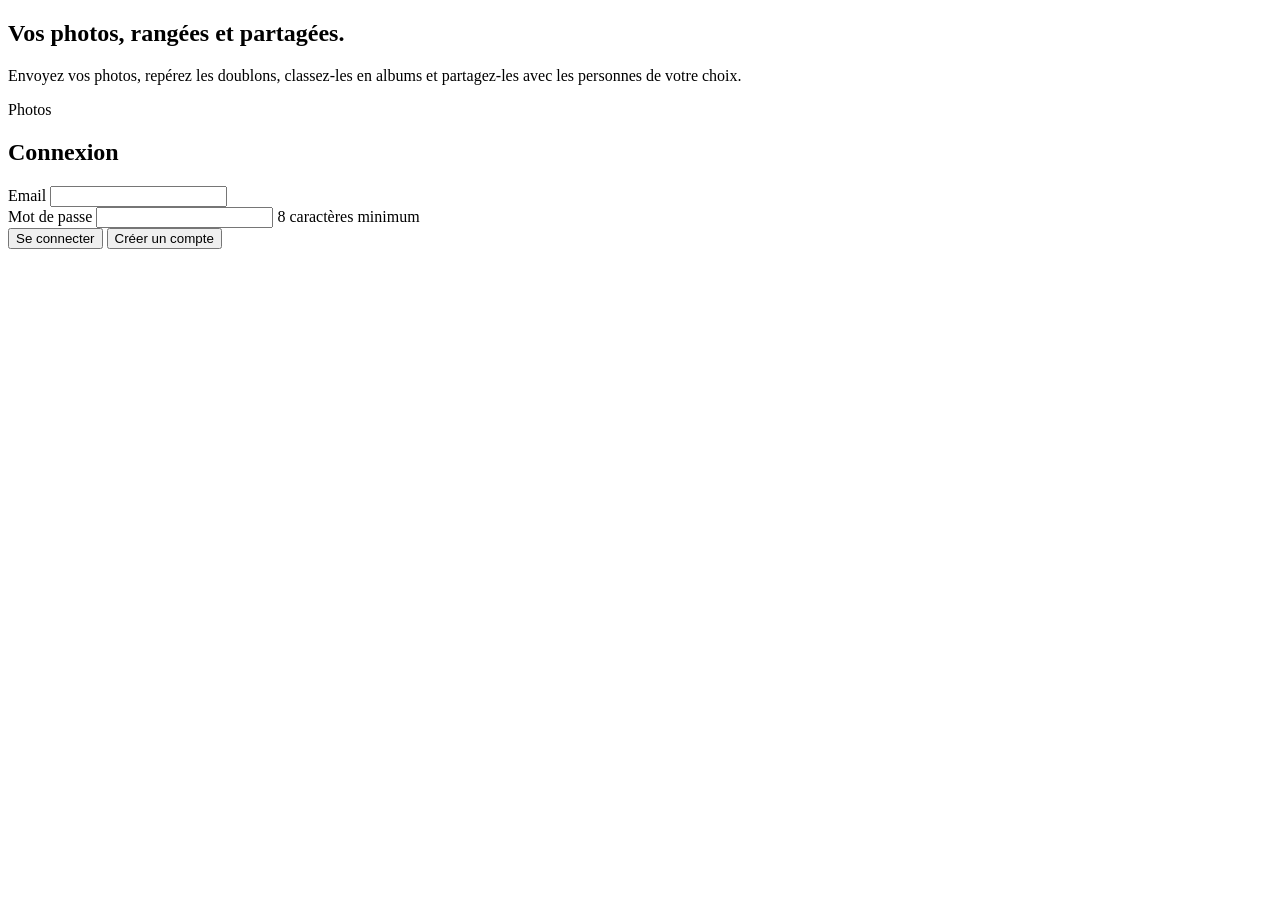
==== app/static/connexion.html @ 4c59d2ba "màj app + tests" ====
<!doctype html>
<html lang="fr">
<head>
  <meta charset="utf-8">
  <meta name="viewport" content="width=device-width, initial-scale=1">
  <title>Photos : connexion</title>
  <link rel="stylesheet" href="/static/css/style.css">
</head>
<body>
<div class="accueil">

  <!-- Côté gauche : une planche de six tirages qui apparaissent l'un après l'autre -->
  <section class="accueil-visuel" aria-label="Présentation">
    <div class="planche" aria-hidden="true">
      <div class="cadre" style="--i:0"><div class="vue vue-1"></div></div>
      <div class="cadre" style="--i:1"><div class="vue vue-2"></div></div>
      <div class="cadre" style="--i:2"><div class="vue vue-3"></div></div>
      <div class="cadre" style="--i:3"><div class="vue vue-4"></div></div>
      <div class="cadre" style="--i:4"><div class="vue vue-5"></div></div>
      <div class="cadre" style="--i:5"><div class="vue vue-6"></div></div>
    </div>
    <div>
      <h1>Vos photos, rangées et partagées.</h1>
      <p>Envoyez vos photos, repérez les doublons, classez-les en albums et partagez-les avec les personnes de votre choix.</p>
    </div>
  </section>

  <!-- Côté droit : le formulaire -->
  <main class="accueil-formulaire">
    <form id="form-connexion" class="formulaire-connexion">
      <span class="marque">Photos</span>
      <h2 id="titre-formulaire">Connexion</h2>

      <div class="champ">
        <label for="email">Email</label>
        <input id="email" type="email" required autocomplete="username">
      </div>
      <div class="champ">
        <label for="mdp">Mot de passe</label>
        <input id="mdp" type="password" required minlength="8" autocomplete="current-password">
        <span class="aide">8 caractères minimum</span>
      </div>

      <div class="ligne">
        <button type="submit" id="btn-principal" class="bouton">Se connecter</button>
        <button type="button" id="btn-basculer" class="bouton secondaire">Créer un compte</button>
      </div>
      <p id="msg-connexion" class="msg" role="alert"></p>
    </form>
  </main>

</div>
<script type="module" src="/static/js/connexion.js"></script>
</body>
</html>
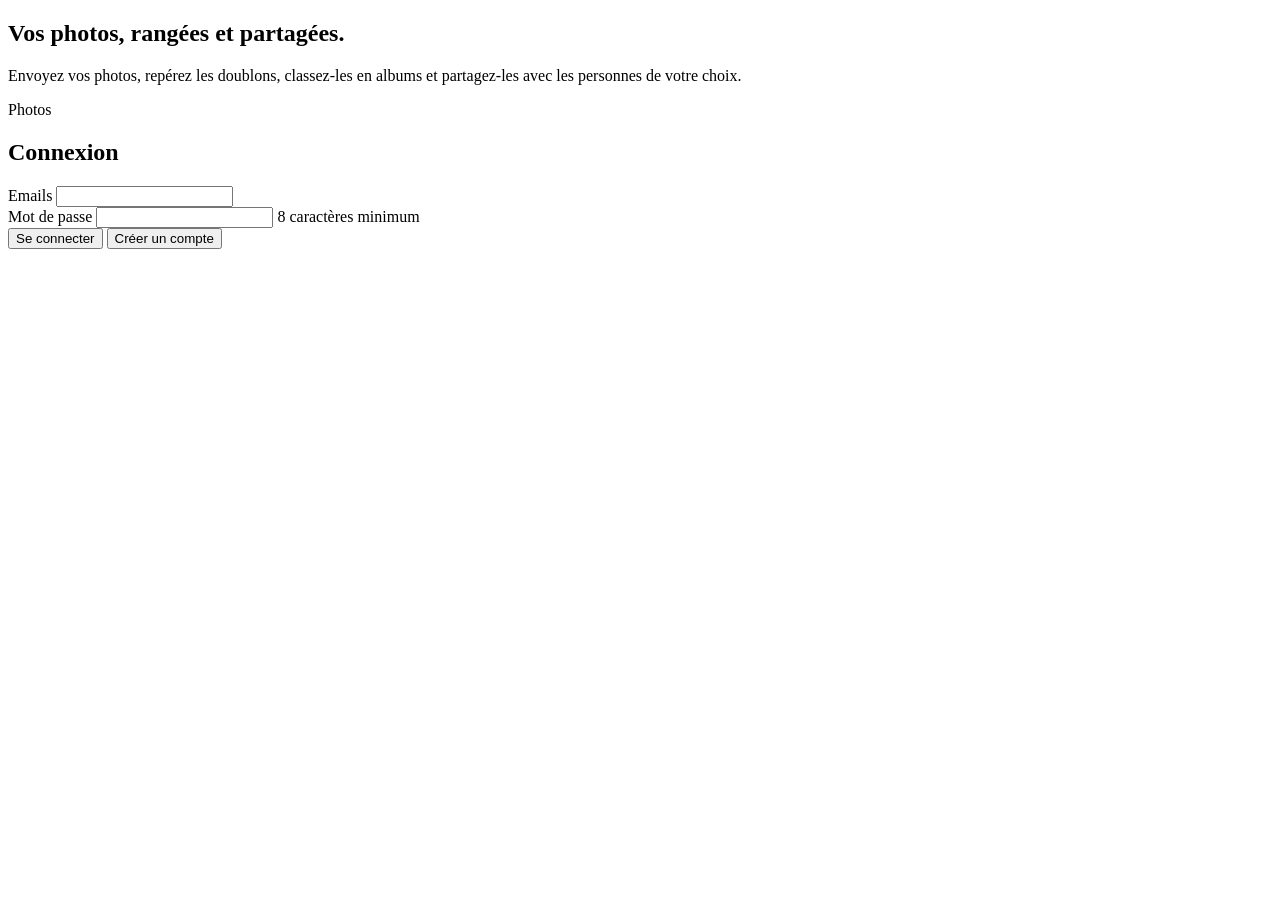
==== commit 64a0a7e4: "Test sur main" ====
--- a/app/static/connexion.html
+++ b/app/static/connexion.html
@@ -32,7 +32,7 @@
       <h2 id="titre-formulaire">Connexion</h2>
 
       <div class="champ">
-        <label for="email">Email</label>
+        <label for="email">Emails</label>
         <input id="email" type="email" required autocomplete="username">
       </div>
       <div class="champ">
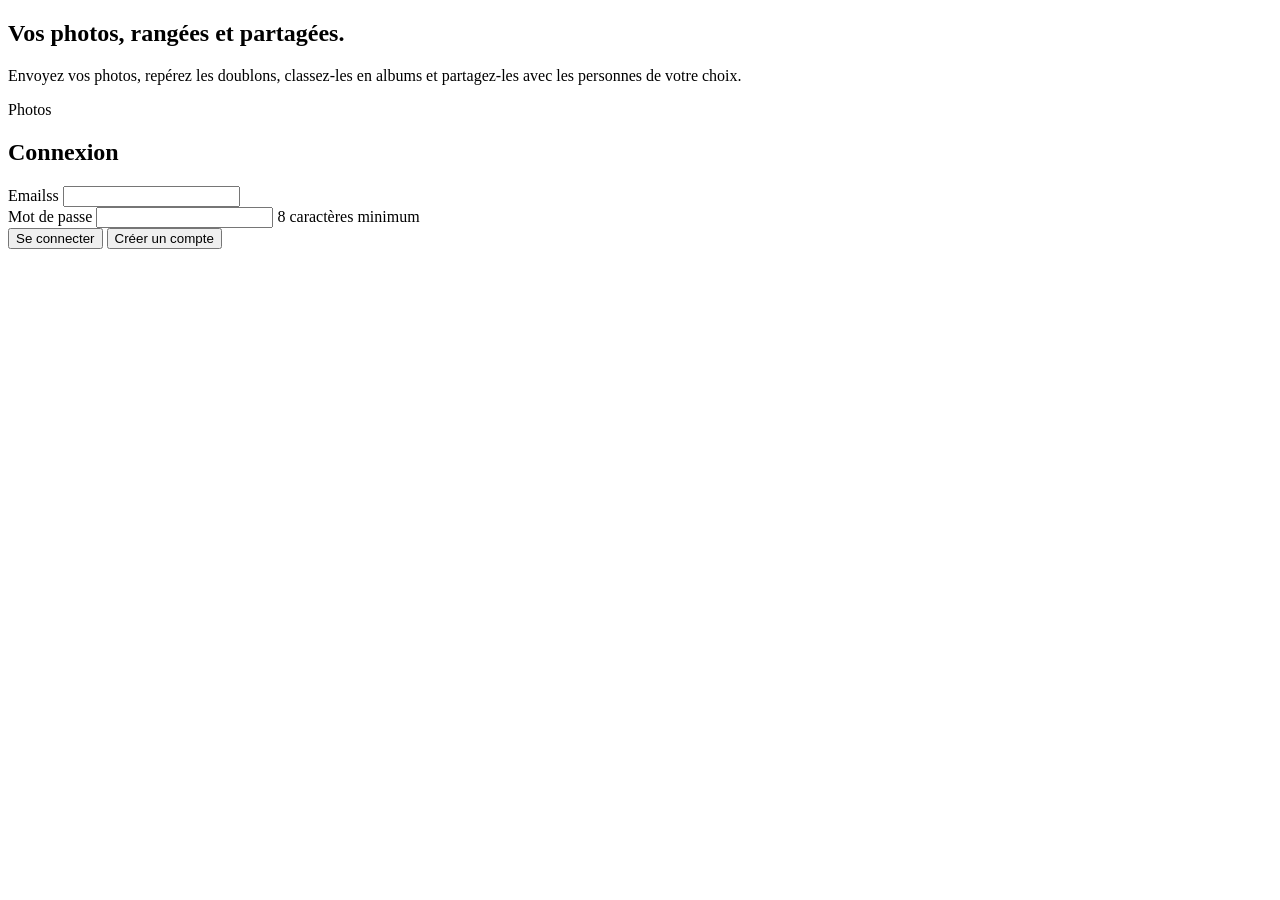
==== commit 9a021428: "Test Emailss" ====
--- a/app/static/connexion.html
+++ b/app/static/connexion.html
@@ -32,7 +32,7 @@
       <h2 id="titre-formulaire">Connexion</h2>
 
       <div class="champ">
-        <label for="email">Emails</label>
+        <label for="email">Emailss</label>
         <input id="email" type="email" required autocomplete="username">
       </div>
       <div class="champ">
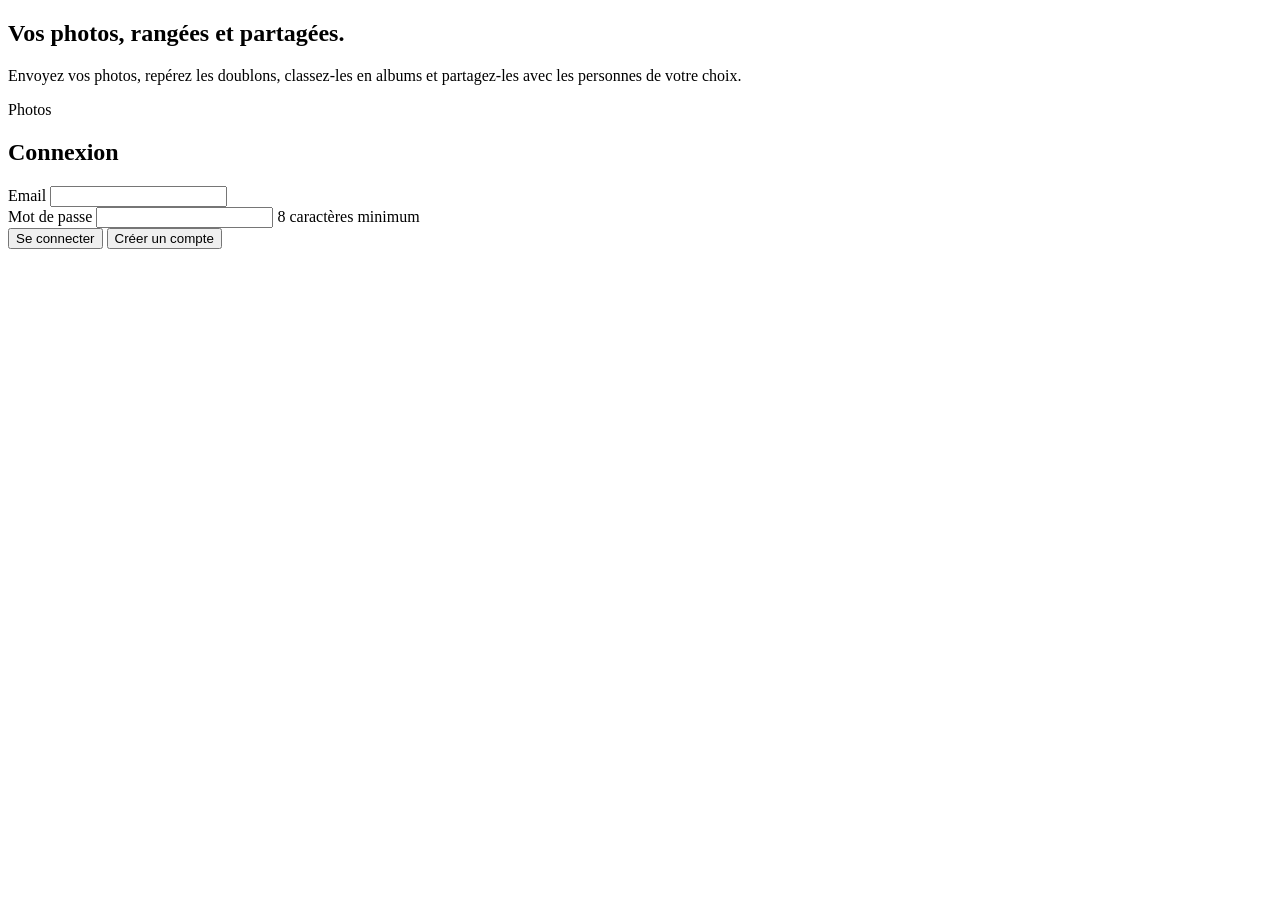
==== commit 0004fbd8: "Test Emailss to Email" ====
--- a/app/static/connexion.html
+++ b/app/static/connexion.html
@@ -32,7 +32,7 @@
       <h2 id="titre-formulaire">Connexion</h2>
 
       <div class="champ">
-        <label for="email">Emailss</label>
+        <label for="email">Email</label>
         <input id="email" type="email" required autocomplete="username">
       </div>
       <div class="champ">
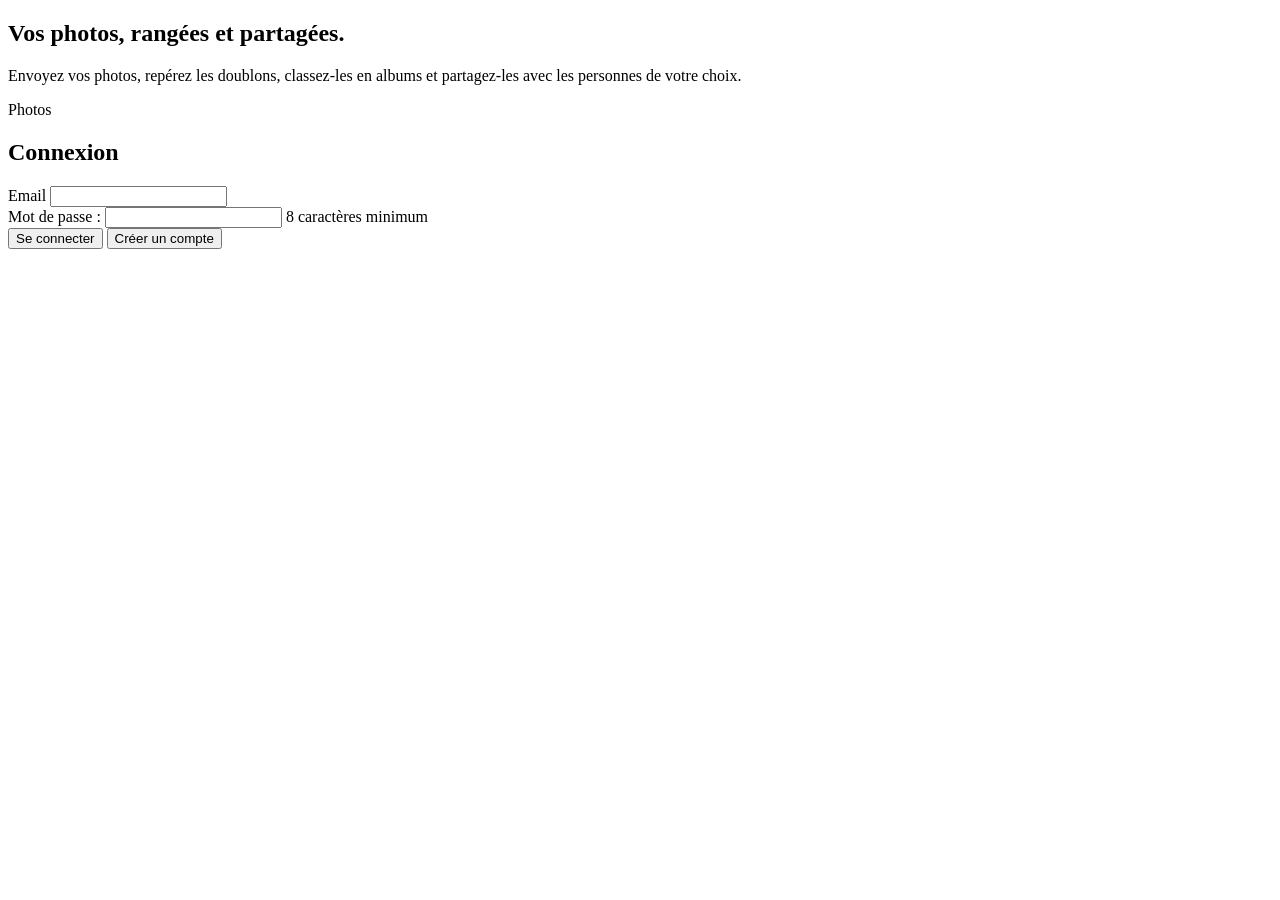
==== commit 08d6b231: "ajout :" ====
--- a/app/static/connexion.html
+++ b/app/static/connexion.html
@@ -36,7 +36,7 @@
         <input id="email" type="email" required autocomplete="username">
       </div>
       <div class="champ">
-        <label for="mdp">Mot de passe</label>
+        <label for="mdp">Mot de passe :</label>
         <input id="mdp" type="password" required minlength="8" autocomplete="current-password">
         <span class="aide">8 caractères minimum</span>
       </div>
